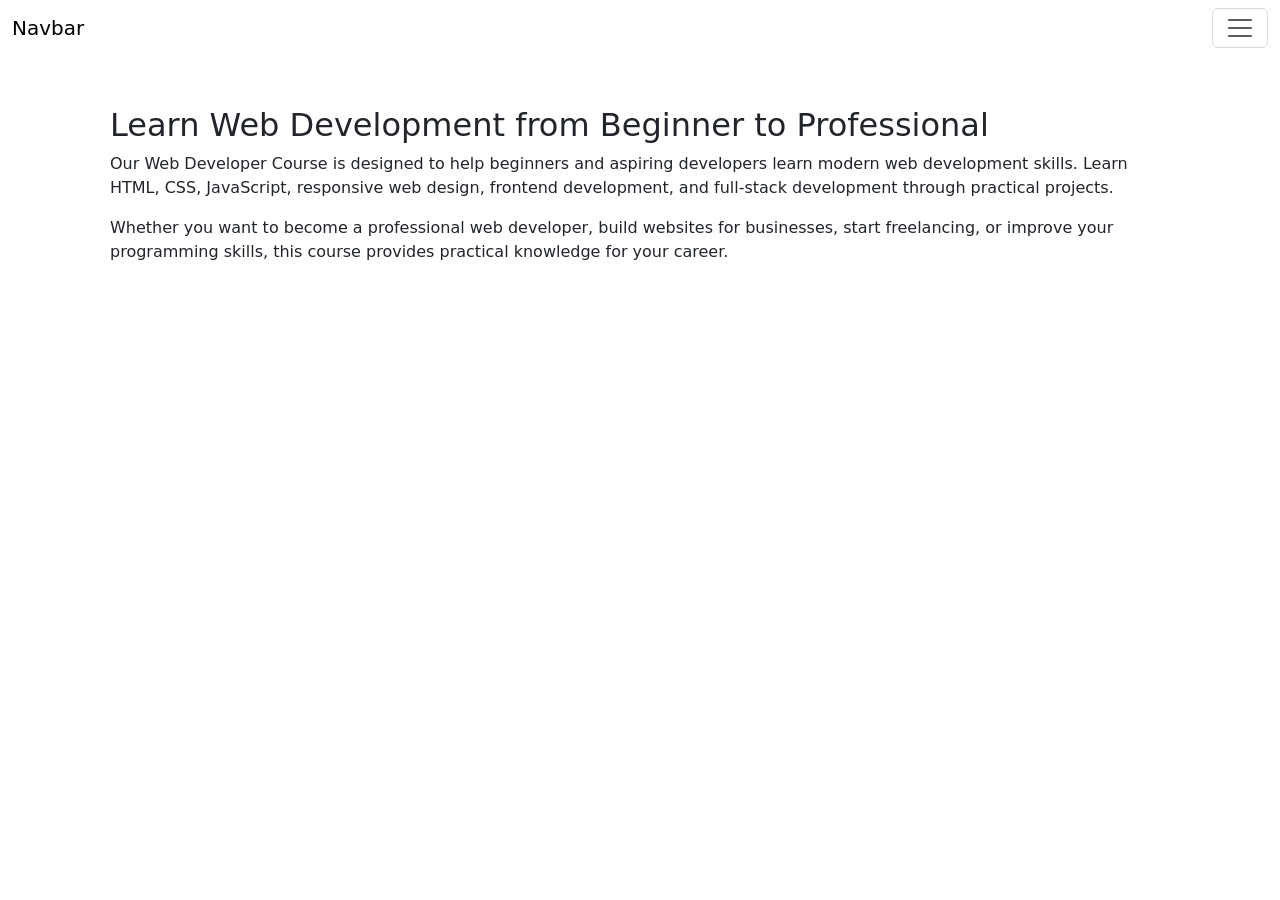
==== about.html @ 42f136cc "Work done" ====
<!DOCTYPE html>
<html lang="en">
<head>
    <meta charset="UTF-8">
    <meta name="viewport" content="width=device-width, initial-scale=1.0">
    <title>Document</title>
    <link rel="stylesheet" href="style.css">
     <link href="https://cdn.jsdelivr.net/npm/bootstrap@5.3.8/dist/css/bootstrap.min.css" rel="stylesheet" integrity="sha384-sRIl4kxILFvY47J16cr9ZwB07vP4J8+LH7qKQnuqkuIAvNWLzeN8tE5YBujZqJLB" crossorigin="anonymous">
</head>
<body>
    <nav class="navbar sm:navbar-expand bg-1 fg-2">
  <div class="container-fluid">
    <a class="navbar-brand" href="#">Navbar</a>
    <button class="btn-icon navbar-toggler" type="button" data-bs-toggle="drawer" data-bs-target="#navbarNavAltMarkup" aria-controls="navbarNavAltMarkup" aria-expanded="false" aria-label="Toggle navigation">
      <span class="navbar-toggler-icon" aria-hidden="true"></span>
    </button>
    <dialog class="drawer drawer-end" tabindex="-1" id="navbarNavAltMarkup" aria-labelledby="navbarNavAltMarkupLabel">
      <div class="drawer-header">
        <h5 class="drawer-title" id="navbarNavAltMarkupLabel">Menu</h5>
        <button type="button" class="btn-close" data-bs-dismiss="drawer" aria-label="Close"></button>
      </div>
      <div class="drawer-body">
        <div class="nav nav-pills navbar-nav">
          <a class="nav-link active" aria-current="page" href="#">Home</a>
          <a class="nav-link" href="#">Features</a>
          <a class="nav-link" href="#">Pricing</a>
          <a class="nav-link disabled" aria-disabled="true">Disabled</a>
        </div>
      </div>
    </dialog>
  </div>
</nav>
    <section>
    <h2>Learn Web Development from Beginner to Professional</h2>

    <p>
        Our Web Developer Course is designed to help beginners and aspiring
        developers learn modern web development skills. Learn HTML, CSS,
        JavaScript, responsive web design, frontend development, and
        full-stack development through practical projects.
    </p>

    <p>
        Whether you want to become a professional web developer, build
        websites for businesses, start freelancing, or improve your
        programming skills, this course provides practical knowledge for
        your career.
    </p>
</section>
</body>
</html>
---- style.css ----
body {
            font-family: Arial, sans-serif;
            margin: 0;
            line-height: 1.6;
            color: #222;
        }
header {
            background: #0d6efd;
            color: white;
            text-align: center;
            padding: 60px 20px;
        }
 header h1 {
            font-size: 42px;
            margin-bottom: 15px;
        }

.btn {
            display: inline-block;
            background: white;
            color: #0d6efd;
            padding: 12px 25px;
            text-decoration: none;
            border-radius: 5px;
            font-weight: bold;
        }

        section {
            max-width: 1100px;
            margin: auto;
            padding: 50px 20px;
        }

        .courses {
            display: grid;
            grid-template-columns: repeat(auto-fit, minmax(250px, 1fr));
            gap: 20px;
        }

        .card {
            padding: 0 0 25px 0;
            border: 1px solid #ddd;
            border-radius: 8px;
            background: #f8f9fa;
            overflow: hidden;
            transition: transform 0.3s ease, box-shadow 0.3s ease;
        }

        .card:hover {
            transform: translateY(-5px);
            box-shadow: 0 8px 20px rgba(0, 0, 0, 0.12);
        }

        .card img {
            width: 100%;
            height: 180px;
            object-fit: cover;
            display: block;
        }

        .card-content {
            padding: 20px 25px 0;
        }

        .card h3 {
            color: #0d6efd;
            margin-top: 0;
        }

        footer {
            background: #222;
            color: white;
            text-align: center;
            padding: 25px;
        }
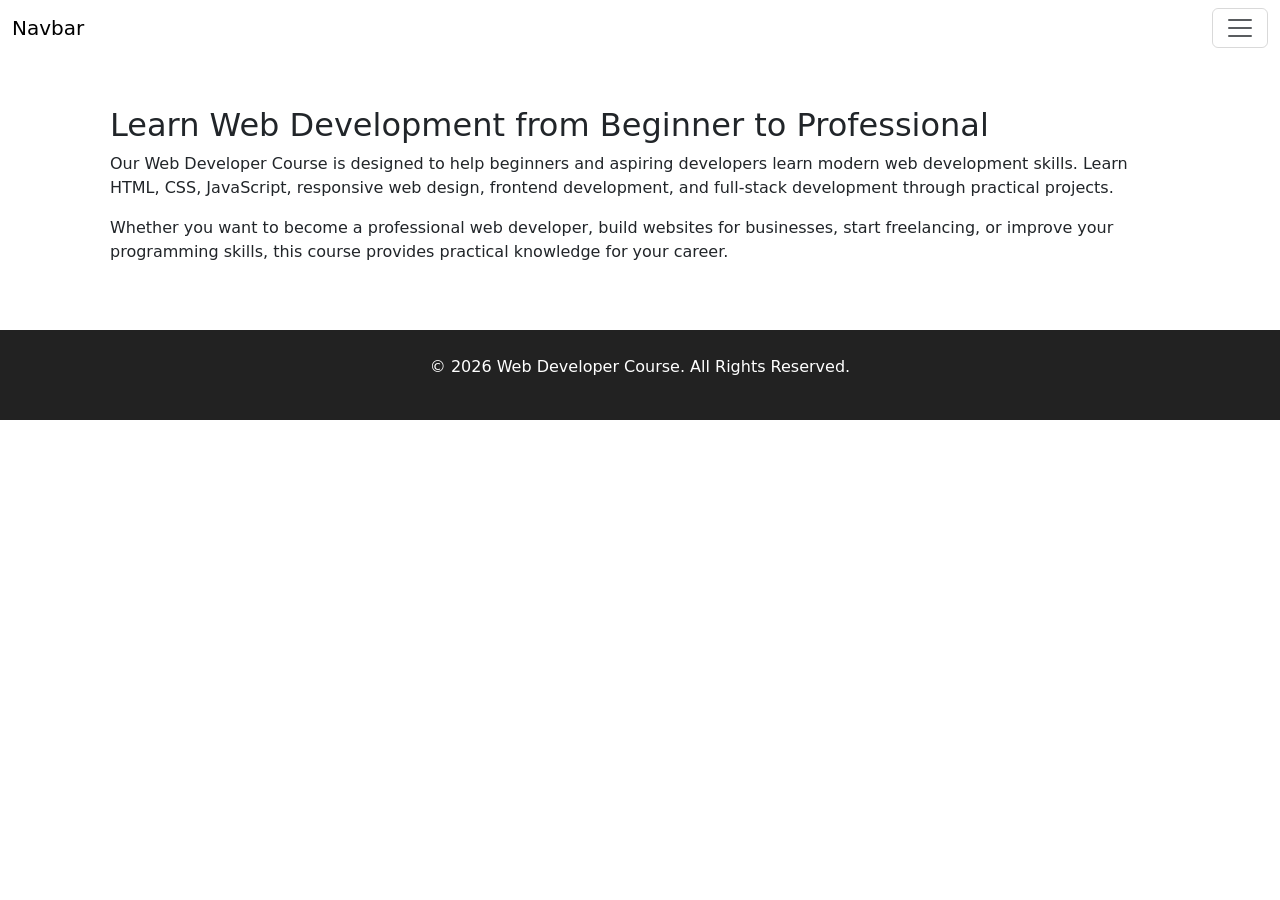
==== commit bddf729e: "Files created" ====
--- a/about.html
+++ b/about.html
@@ -47,5 +47,8 @@
         your career.
     </p>
 </section>
+<footer>
+    <p>&copy; 2026 Web Developer Course. All Rights Reserved.</p>
+</footer>
 </body>
 </html>
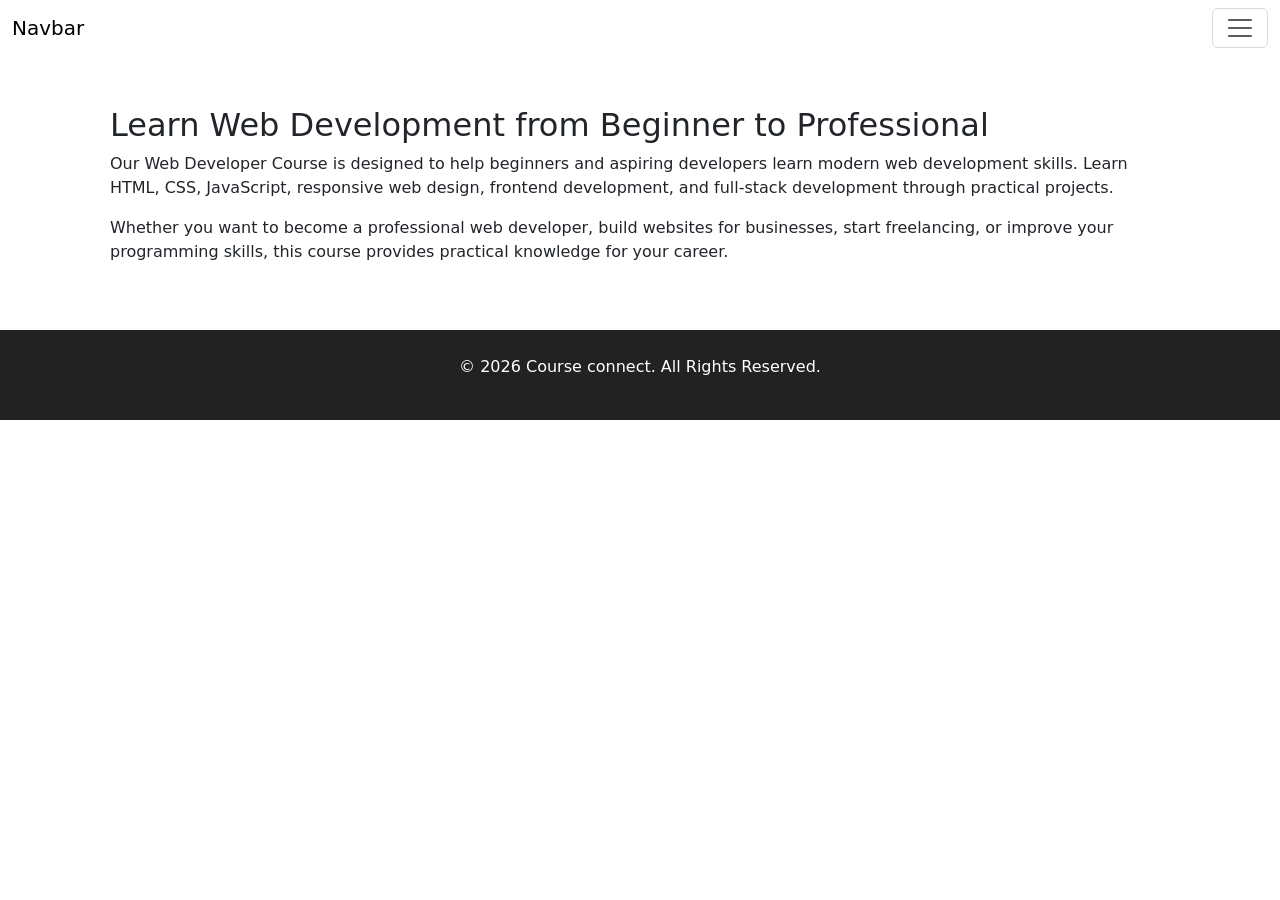
==== commit d1a7e287: "Done" ====
--- a/about.html
+++ b/about.html
@@ -48,7 +48,7 @@
     </p>
 </section>
 <footer>
-    <p>&copy; 2026 Web Developer Course. All Rights Reserved.</p>
+    <p>&copy; 2026 Course connect. All Rights Reserved.</p>
 </footer>
 </body>
 </html>
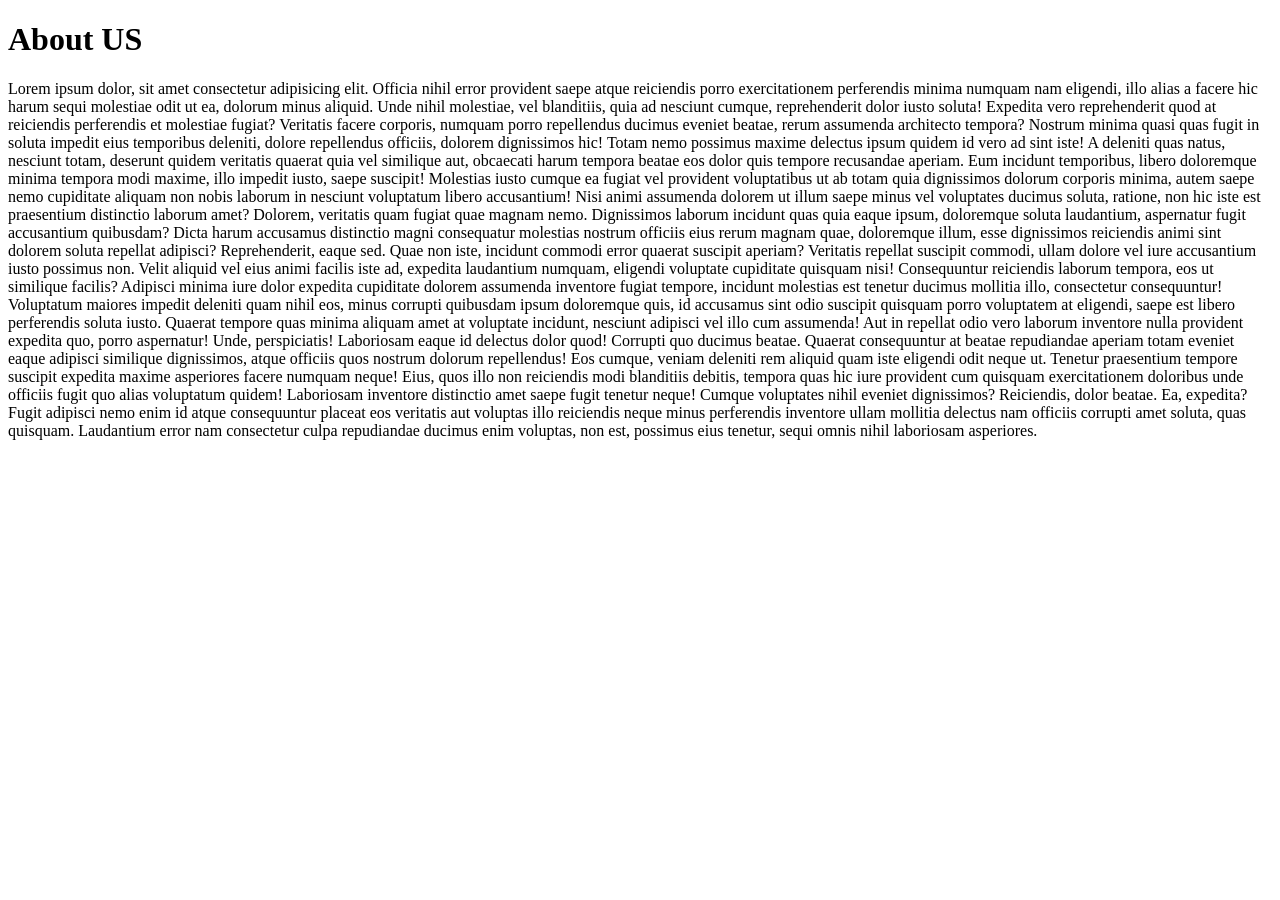
==== commit 3f0122a1: "done" ====
--- a/about.html
+++ b/about.html
@@ -3,52 +3,11 @@
 <head>
     <meta charset="UTF-8">
     <meta name="viewport" content="width=device-width, initial-scale=1.0">
-    <title>Document</title>
-    <link rel="stylesheet" href="style.css">
-     <link href="https://cdn.jsdelivr.net/npm/bootstrap@5.3.8/dist/css/bootstrap.min.css" rel="stylesheet" integrity="sha384-sRIl4kxILFvY47J16cr9ZwB07vP4J8+LH7qKQnuqkuIAvNWLzeN8tE5YBujZqJLB" crossorigin="anonymous">
+    <title>About Us</title>
 </head>
 <body>
-    <nav class="navbar sm:navbar-expand bg-1 fg-2">
-  <div class="container-fluid">
-    <a class="navbar-brand" href="#">Navbar</a>
-    <button class="btn-icon navbar-toggler" type="button" data-bs-toggle="drawer" data-bs-target="#navbarNavAltMarkup" aria-controls="navbarNavAltMarkup" aria-expanded="false" aria-label="Toggle navigation">
-      <span class="navbar-toggler-icon" aria-hidden="true"></span>
-    </button>
-    <dialog class="drawer drawer-end" tabindex="-1" id="navbarNavAltMarkup" aria-labelledby="navbarNavAltMarkupLabel">
-      <div class="drawer-header">
-        <h5 class="drawer-title" id="navbarNavAltMarkupLabel">Menu</h5>
-        <button type="button" class="btn-close" data-bs-dismiss="drawer" aria-label="Close"></button>
-      </div>
-      <div class="drawer-body">
-        <div class="nav nav-pills navbar-nav">
-          <a class="nav-link active" aria-current="page" href="#">Home</a>
-          <a class="nav-link" href="#">Features</a>
-          <a class="nav-link" href="#">Pricing</a>
-          <a class="nav-link disabled" aria-disabled="true">Disabled</a>
-        </div>
-      </div>
-    </dialog>
-  </div>
-</nav>
-    <section>
-    <h2>Learn Web Development from Beginner to Professional</h2>
-
-    <p>
-        Our Web Developer Course is designed to help beginners and aspiring
-        developers learn modern web development skills. Learn HTML, CSS,
-        JavaScript, responsive web design, frontend development, and
-        full-stack development through practical projects.
-    </p>
-
-    <p>
-        Whether you want to become a professional web developer, build
-        websites for businesses, start freelancing, or improve your
-        programming skills, this course provides practical knowledge for
-        your career.
-    </p>
-</section>
-<footer>
-    <p>&copy; 2026 Course connect. All Rights Reserved.</p>
-</footer>
+    <h1>About US</h1>
+    <p>Lorem ipsum dolor, sit amet consectetur adipisicing elit. Officia nihil error provident saepe atque reiciendis porro exercitationem perferendis minima numquam nam eligendi, illo alias a facere hic harum sequi molestiae odit ut ea, dolorum minus aliquid. Unde nihil molestiae, vel blanditiis, quia ad nesciunt cumque, reprehenderit dolor iusto soluta! Expedita vero reprehenderit quod at reiciendis perferendis et molestiae fugiat? Veritatis facere corporis, numquam porro repellendus ducimus eveniet beatae, rerum assumenda architecto tempora? Nostrum minima quasi quas fugit in soluta impedit eius temporibus deleniti, dolore repellendus officiis, dolorem dignissimos hic! Totam nemo possimus maxime delectus ipsum quidem id vero ad sint iste! A deleniti quas natus, nesciunt totam, deserunt quidem veritatis quaerat quia vel similique aut, obcaecati harum tempora beatae eos dolor quis tempore recusandae aperiam. Eum incidunt temporibus, libero doloremque minima tempora modi maxime, illo impedit iusto, saepe suscipit! Molestias iusto cumque ea fugiat vel provident voluptatibus ut ab totam quia dignissimos dolorum corporis minima, autem saepe nemo cupiditate aliquam non nobis laborum in nesciunt voluptatum libero accusantium! Nisi animi assumenda dolorem ut illum saepe minus vel voluptates ducimus soluta, ratione, non hic iste est praesentium distinctio laborum amet? Dolorem, veritatis quam fugiat quae magnam nemo. Dignissimos laborum incidunt quas quia eaque ipsum, doloremque soluta laudantium, aspernatur fugit accusantium quibusdam? Dicta harum accusamus distinctio magni consequatur molestias nostrum officiis eius rerum magnam quae, doloremque illum, esse dignissimos reiciendis animi sint dolorem soluta repellat adipisci? Reprehenderit, eaque sed. Quae non iste, incidunt commodi error quaerat suscipit aperiam? Veritatis repellat suscipit commodi, ullam dolore vel iure accusantium iusto possimus non. Velit aliquid vel eius animi facilis iste ad, expedita laudantium numquam, eligendi voluptate cupiditate quisquam nisi! Consequuntur reiciendis laborum tempora, eos ut similique facilis? Adipisci minima iure dolor expedita cupiditate dolorem assumenda inventore fugiat tempore, incidunt molestias est tenetur ducimus mollitia illo, consectetur consequuntur! Voluptatum maiores impedit deleniti quam nihil eos, minus corrupti quibusdam ipsum doloremque quis, id accusamus sint odio suscipit quisquam porro voluptatem at eligendi, saepe est libero perferendis soluta iusto. Quaerat tempore quas minima aliquam amet at voluptate incidunt, nesciunt adipisci vel illo cum assumenda! Aut in repellat odio vero laborum inventore nulla provident expedita quo, porro aspernatur! Unde, perspiciatis! Laboriosam eaque id delectus dolor quod! Corrupti quo ducimus beatae. Quaerat consequuntur at beatae repudiandae aperiam totam eveniet eaque adipisci similique dignissimos, atque officiis quos nostrum dolorum repellendus! Eos cumque, veniam deleniti rem aliquid quam iste eligendi odit neque ut. Tenetur praesentium tempore suscipit expedita maxime asperiores facere numquam neque! Eius, quos illo non reiciendis modi blanditiis debitis, tempora quas hic iure provident cum quisquam exercitationem doloribus unde officiis fugit quo alias voluptatum quidem! Laboriosam inventore distinctio amet saepe fugit tenetur neque! Cumque voluptates nihil eveniet dignissimos? Reiciendis, dolor beatae. Ea, expedita? Fugit adipisci nemo enim id atque consequuntur placeat eos veritatis aut voluptas illo reiciendis neque minus perferendis inventore ullam mollitia delectus nam officiis corrupti amet soluta, quas quisquam. Laudantium error nam consectetur culpa repudiandae ducimus enim voluptas, non est, possimus eius tenetur, sequi omnis nihil laboriosam asperiores.</p>
+    
 </body>
 </html>
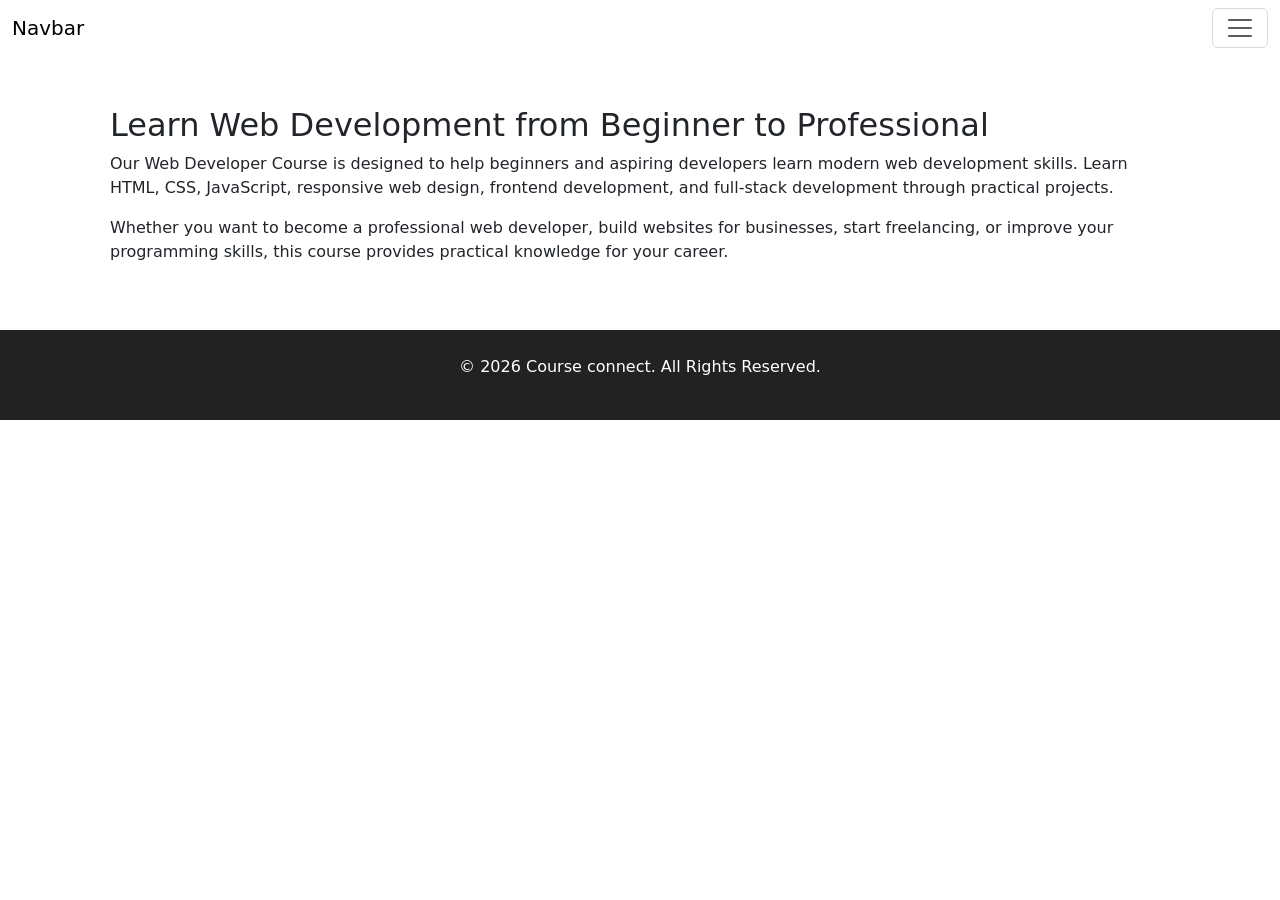
==== commit ce6a8bf5: "Readme done" ====
--- a/about.html
+++ b/about.html
@@ -3,11 +3,53 @@
 <head>
     <meta charset="UTF-8">
     <meta name="viewport" content="width=device-width, initial-scale=1.0">
-    <title>About Us</title>
+<HEAD>
+    <title>Document</title>
+    <link rel="stylesheet" href="style.css">
+     <link href="https://cdn.jsdelivr.net/npm/bootstrap@5.3.8/dist/css/bootstrap.min.css" rel="stylesheet" integrity="sha384-sRIl4kxILFvY47J16cr9ZwB07vP4J8+LH7qKQnuqkuIAvNWLzeN8tE5YBujZqJLB" crossorigin="anonymous">
 </head>
 <body>
-    <h1>About US</h1>
-    <p>Lorem ipsum dolor, sit amet consectetur adipisicing elit. Officia nihil error provident saepe atque reiciendis porro exercitationem perferendis minima numquam nam eligendi, illo alias a facere hic harum sequi molestiae odit ut ea, dolorum minus aliquid. Unde nihil molestiae, vel blanditiis, quia ad nesciunt cumque, reprehenderit dolor iusto soluta! Expedita vero reprehenderit quod at reiciendis perferendis et molestiae fugiat? Veritatis facere corporis, numquam porro repellendus ducimus eveniet beatae, rerum assumenda architecto tempora? Nostrum minima quasi quas fugit in soluta impedit eius temporibus deleniti, dolore repellendus officiis, dolorem dignissimos hic! Totam nemo possimus maxime delectus ipsum quidem id vero ad sint iste! A deleniti quas natus, nesciunt totam, deserunt quidem veritatis quaerat quia vel similique aut, obcaecati harum tempora beatae eos dolor quis tempore recusandae aperiam. Eum incidunt temporibus, libero doloremque minima tempora modi maxime, illo impedit iusto, saepe suscipit! Molestias iusto cumque ea fugiat vel provident voluptatibus ut ab totam quia dignissimos dolorum corporis minima, autem saepe nemo cupiditate aliquam non nobis laborum in nesciunt voluptatum libero accusantium! Nisi animi assumenda dolorem ut illum saepe minus vel voluptates ducimus soluta, ratione, non hic iste est praesentium distinctio laborum amet? Dolorem, veritatis quam fugiat quae magnam nemo. Dignissimos laborum incidunt quas quia eaque ipsum, doloremque soluta laudantium, aspernatur fugit accusantium quibusdam? Dicta harum accusamus distinctio magni consequatur molestias nostrum officiis eius rerum magnam quae, doloremque illum, esse dignissimos reiciendis animi sint dolorem soluta repellat adipisci? Reprehenderit, eaque sed. Quae non iste, incidunt commodi error quaerat suscipit aperiam? Veritatis repellat suscipit commodi, ullam dolore vel iure accusantium iusto possimus non. Velit aliquid vel eius animi facilis iste ad, expedita laudantium numquam, eligendi voluptate cupiditate quisquam nisi! Consequuntur reiciendis laborum tempora, eos ut similique facilis? Adipisci minima iure dolor expedita cupiditate dolorem assumenda inventore fugiat tempore, incidunt molestias est tenetur ducimus mollitia illo, consectetur consequuntur! Voluptatum maiores impedit deleniti quam nihil eos, minus corrupti quibusdam ipsum doloremque quis, id accusamus sint odio suscipit quisquam porro voluptatem at eligendi, saepe est libero perferendis soluta iusto. Quaerat tempore quas minima aliquam amet at voluptate incidunt, nesciunt adipisci vel illo cum assumenda! Aut in repellat odio vero laborum inventore nulla provident expedita quo, porro aspernatur! Unde, perspiciatis! Laboriosam eaque id delectus dolor quod! Corrupti quo ducimus beatae. Quaerat consequuntur at beatae repudiandae aperiam totam eveniet eaque adipisci similique dignissimos, atque officiis quos nostrum dolorum repellendus! Eos cumque, veniam deleniti rem aliquid quam iste eligendi odit neque ut. Tenetur praesentium tempore suscipit expedita maxime asperiores facere numquam neque! Eius, quos illo non reiciendis modi blanditiis debitis, tempora quas hic iure provident cum quisquam exercitationem doloribus unde officiis fugit quo alias voluptatum quidem! Laboriosam inventore distinctio amet saepe fugit tenetur neque! Cumque voluptates nihil eveniet dignissimos? Reiciendis, dolor beatae. Ea, expedita? Fugit adipisci nemo enim id atque consequuntur placeat eos veritatis aut voluptas illo reiciendis neque minus perferendis inventore ullam mollitia delectus nam officiis corrupti amet soluta, quas quisquam. Laudantium error nam consectetur culpa repudiandae ducimus enim voluptas, non est, possimus eius tenetur, sequi omnis nihil laboriosam asperiores.</p>
-    
+    <nav class="navbar sm:navbar-expand bg-1 fg-2">
+  <div class="container-fluid">
+    <a class="navbar-brand" href="#">Navbar</a>
+    <button class="btn-icon navbar-toggler" type="button" data-bs-toggle="drawer" data-bs-target="#navbarNavAltMarkup" aria-controls="navbarNavAltMarkup" aria-expanded="false" aria-label="Toggle navigation">
+      <span class="navbar-toggler-icon" aria-hidden="true"></span>
+    </button>
+    <dialog class="drawer drawer-end" tabindex="-1" id="navbarNavAltMarkup" aria-labelledby="navbarNavAltMarkupLabel">
+      <div class="drawer-header">
+        <h5 class="drawer-title" id="navbarNavAltMarkupLabel">Menu</h5>
+        <button type="button" class="btn-close" data-bs-dismiss="drawer" aria-label="Close"></button>
+      </div>
+      <div class="drawer-body">
+        <div class="nav nav-pills navbar-nav">
+          <a class="nav-link active" aria-current="page" href="#">Home</a>
+          <a class="nav-link" href="#">Features</a>
+          <a class="nav-link" href="#">Pricing</a>
+          <a class="nav-link disabled" aria-disabled="true">Disabled</a>
+        </div>
+      </div>
+    </dialog>
+  </div>
+</nav>
+    <section>
+    <h2>Learn Web Development from Beginner to Professional</h2>
+
+    <p>
+        Our Web Developer Course is designed to help beginners and aspiring
+        developers learn modern web development skills. Learn HTML, CSS,
+        JavaScript, responsive web design, frontend development, and
+        full-stack development through practical projects.
+    </p>
+
+    <p>
+        Whether you want to become a professional web developer, build
+        websites for businesses, start freelancing, or improve your
+        programming skills, this course provides practical knowledge for
+        your career.
+    </p>
+</section>
+<footer>
+    <p>&copy; 2026 Course connect. All Rights Reserved.</p>
+</footer>
 </body>
 </html>
--- a/style.css
+++ b/style.css
@@ -0,0 +1,75 @@
+ body {
+            font-family: Arial, sans-serif;
+            margin: 0;
+            line-height: 1.6;
+            color: #222;
+        }
+header {
+            background: #0d6efd;
+            color: white;
+            text-align: center;
+            padding: 60px 20px;
+        }
+ header h1 {
+            font-size: 42px;
+            margin-bottom: 15px;
+        }
+
+.btn {
+            display: inline-block;
+            background: white;
+            color: #0d6efd;
+            padding: 12px 25px;
+            text-decoration: none;
+            border-radius: 5px;
+            font-weight: bold;
+        }
+
+        section {
+            max-width: 1100px;
+            margin: auto;
+            padding: 50px 20px;
+        }
+
+        .courses {
+            display: grid;
+            grid-template-columns: repeat(auto-fit, minmax(250px, 1fr));
+            gap: 20px;
+        }
+
+        .card {
+            padding: 0 0 25px 0;
+            border: 1px solid #ddd;
+            border-radius: 8px;
+            background: #f8f9fa;
+            overflow: hidden;
+            transition: transform 0.3s ease, box-shadow 0.3s ease;
+        }
+
+        .card:hover {
+            transform: translateY(-5px);
+            box-shadow: 0 8px 20px rgba(0, 0, 0, 0.12);
+        }
+
+        .card img {
+            width: 100%;
+            height: 180px;
+            object-fit: cover;
+            display: block;
+        }
+
+        .card-content {
+            padding: 20px 25px 0;
+        }
+
+        .card h3 {
+            color: #0d6efd;
+            margin-top: 0;
+        }
+
+        footer {
+            background: #222;
+            color: white;
+            text-align: center;
+            padding: 25px;
+        }
